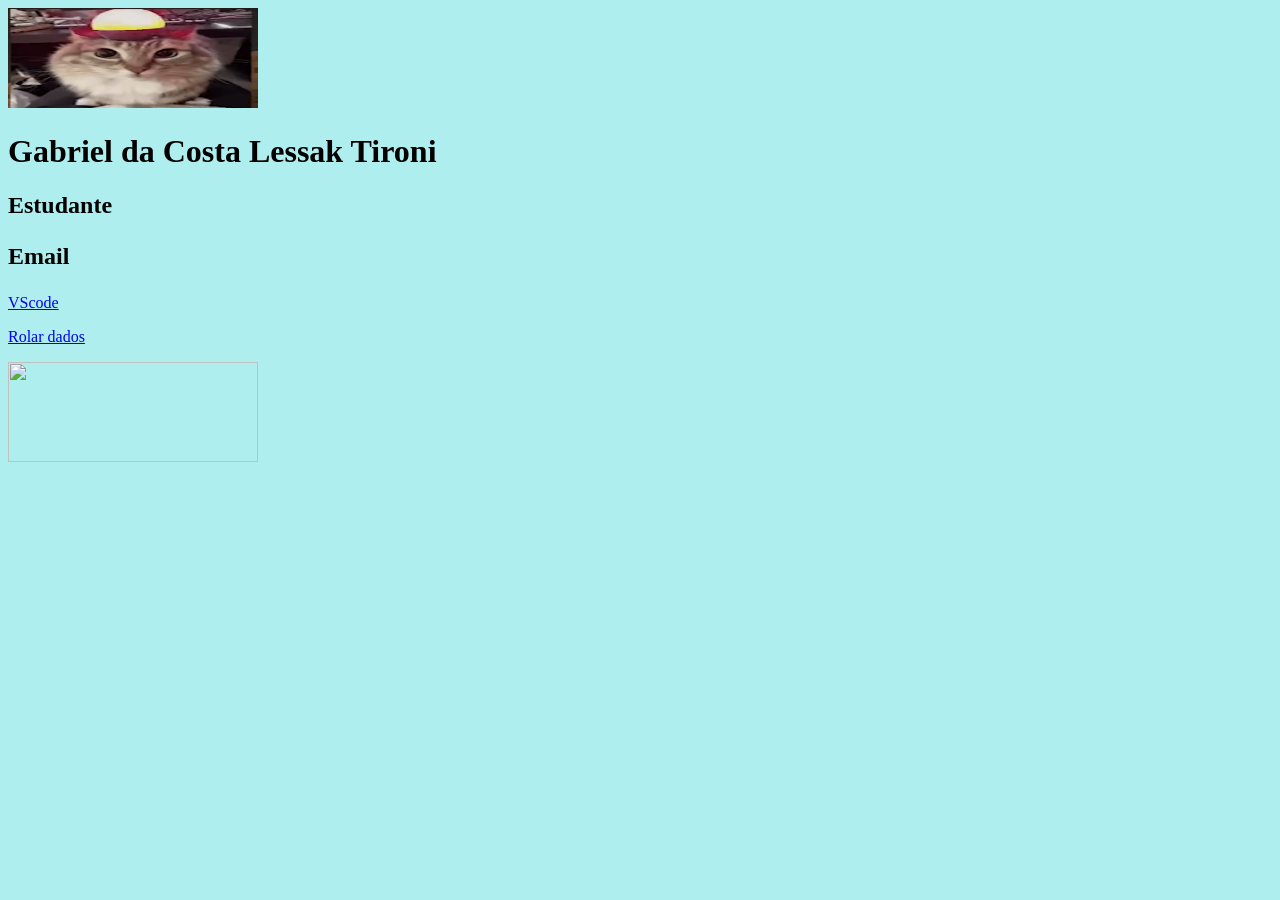
==== index.html @ 46bb0e0e "v2 sem a pasta" ====
<!DOCTYPE html>
<html lang="en">
<head>
    <meta charset="UTF-8">
    <meta name="viewport" content="width=device-width, initial-scale=1.0">
    <title>Cartão de visita</title>
    <link rel="stylesheet" href="style.css">
</head>
<body>
   
<img src="gatu.jpg" alt="Foto de uma pessoa bem bonita" width=250 height=100/>
<h1>Gabriel da Costa Lessak Tironi</h1>
<h2>Estudante</h2>
<h2><P>Email</P></h2>
     <p><a href=https://code.visualstudio.com/ >VScode</a><p>   
    <p><a href= https://www.google.com/search?q=roll+d20&sca_esv=8a7c3553ca8d2c66&hl=pt_BR&sxsrf=ANbL-n6XWcH942mevb4n9CzBEjhquVJBfQ%3A1778755832068&source=hp&ei=-KgFapKiAqjQ1sQPiPj2uQ4&iflsig=AFdpzrgAAAAAagW3CGas9bJksGcK6n5YeCqOoUqCaoGy&ved=0ahUKEwiS_orszbiUAxUoqJUCHQi8PecQ4dUDCB4&uact=5&oq=roll+d20&gs_lp=[base64]&sclient=gws-wiz>Rolar dados </a></p>
<img src="https://encrypted-tbn0.gstatic.com/images?q=tbn:ANd9GcQFz5fYgrepcP696Zm4ZtlldGLC6hEr83HUhDcUWJoyK2l-Rqp2YrkMskunDA_R5Hy-722xpQrOgG2-ZhAuOhuQ1aBRtwaf4jp3tfRNlNQKmg&s=10" 

</body>
</html>
---- style.css ----
body{
    background-color:paleturquoise;
}

img {
     width: 250px;
      height:100px; 

}
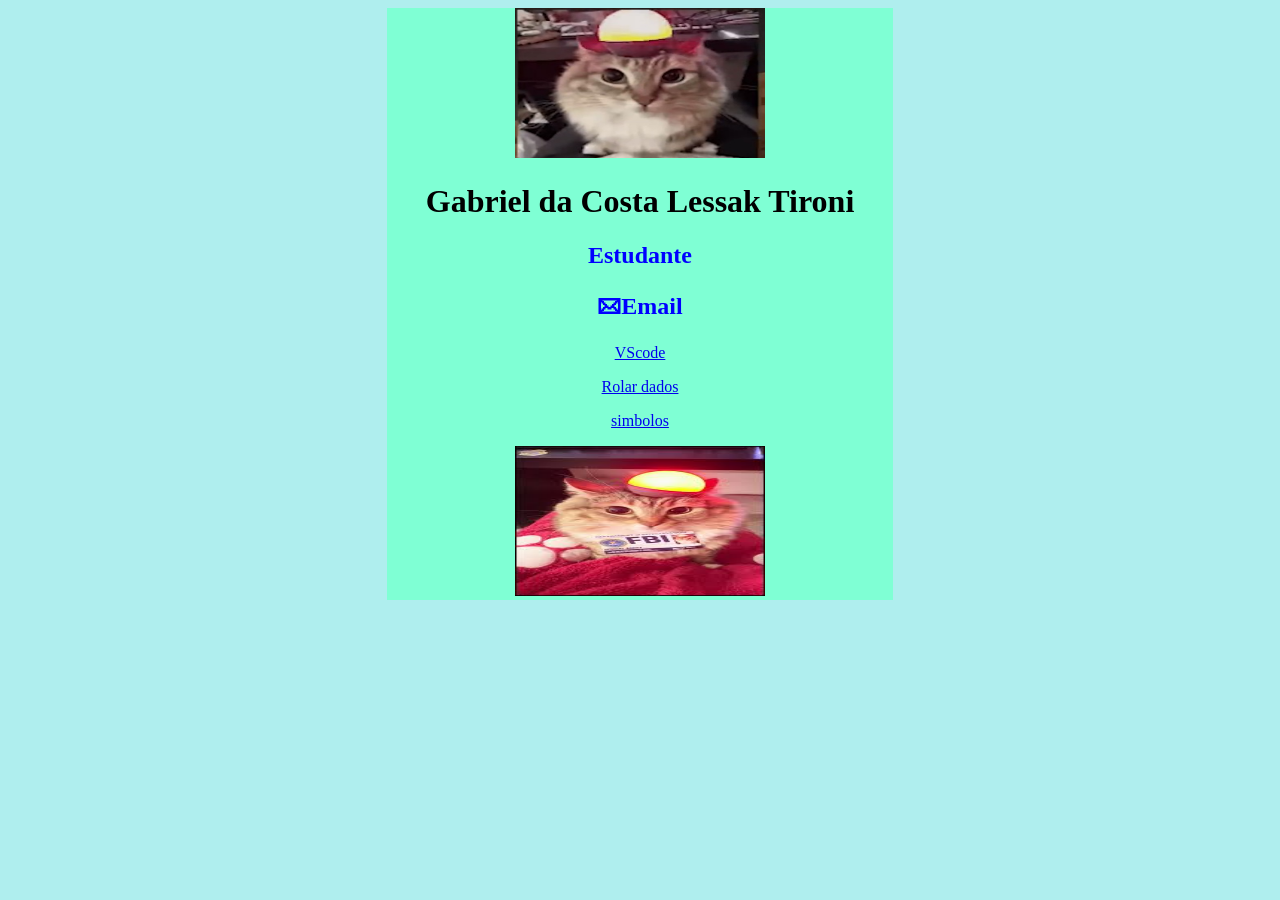
==== commit 802583c9: "2 envio do pro max" ====
--- a/index.html
+++ b/index.html
@@ -1,5 +1,5 @@
 <!DOCTYPE html>
-<html lang="en">
+<html lang="pt_BR ">
 <head>
     <meta charset="UTF-8">
     <meta name="viewport" content="width=device-width, initial-scale=1.0">
@@ -7,14 +7,15 @@
     <link rel="stylesheet" href="style.css">
 </head>
 <body>
-   
-<img src="gatu.jpg" alt="Foto de uma pessoa bem bonita" width=250 height=100/>
-<h1>Gabriel da Costa Lessak Tironi</h1>
-<h2>Estudante</h2>
-<h2><P>Email</P></h2>
-     <p><a href=https://code.visualstudio.com/ >VScode</a><p>   
-    <p><a href= https://www.google.com/search?q=roll+d20&sca_esv=8a7c3553ca8d2c66&hl=pt_BR&sxsrf=ANbL-n6XWcH942mevb4n9CzBEjhquVJBfQ%3A1778755832068&source=hp&ei=-KgFapKiAqjQ1sQPiPj2uQ4&iflsig=AFdpzrgAAAAAagW3CGas9bJksGcK6n5YeCqOoUqCaoGy&ved=0ahUKEwiS_orszbiUAxUoqJUCHQi8PecQ4dUDCB4&uact=5&oq=roll+d20&gs_lp=[base64]&sclient=gws-wiz>Rolar dados </a></p>
-<img src="https://encrypted-tbn0.gstatic.com/images?q=tbn:ANd9GcQFz5fYgrepcP696Zm4ZtlldGLC6hEr83HUhDcUWJoyK2l-Rqp2YrkMskunDA_R5Hy-722xpQrOgG2-ZhAuOhuQ1aBRtwaf4jp3tfRNlNQKmg&s=10" 
-
+   <div class="CartaoDeVisita">
+        <img src="gatu.jpg" alt="Foto de uma pessoa bem bonita" width=250 height=100/>
+        <h1>Gabriel da Costa Lessak Tironi</h1>
+        <h2>Estudante</h2>
+        <h2><P>&#128386;Email</P></h2>
+        <p><a href=https://code.visualstudio.com/ >VScode</a><p>   
+        <p><a href= https://www.google.com/search?q=roll+d20&sca_esv=8a7c3553ca8d2c66&hl=pt_BR&sxsrf=ANbL-n6XWcH942mevb4n9CzBEjhquVJBfQ%3A1778755832068&source=hp&ei=-KgFapKiAqjQ1sQPiPj2uQ4&iflsig=AFdpzrgAAAAAagW3CGas9bJksGcK6n5YeCqOoUqCaoGy&ved=0ahUKEwiS_orszbiUAxUoqJUCHQi8PecQ4dUDCB4&uact=5&oq=roll+d20&gs_lp=[base64]&sclient=gws-wiz>Rolar dados </a></p>
+        <p><a href="https://symbl.cc/pt/">simbolos<a></p>
+        <img src="FBI.jfif" 
+    </div>
 </body>
 </html>
--- a/style.css
+++ b/style.css
@@ -1,9 +1,22 @@
 body{
     background-color:paleturquoise;
+    text-align: center;
+}
+.CartaoDeVisita {
+    width: 40%;
+    background-color: aquamarine;
+    margin: auto;
+
+}
+img {
+     width: 250px;
+      height: 150px;
+
 }
 
-img {
-     width: 250px;
-      height:100px; 
+h2 {
+    color: blue;
+}
 
-}+
+
